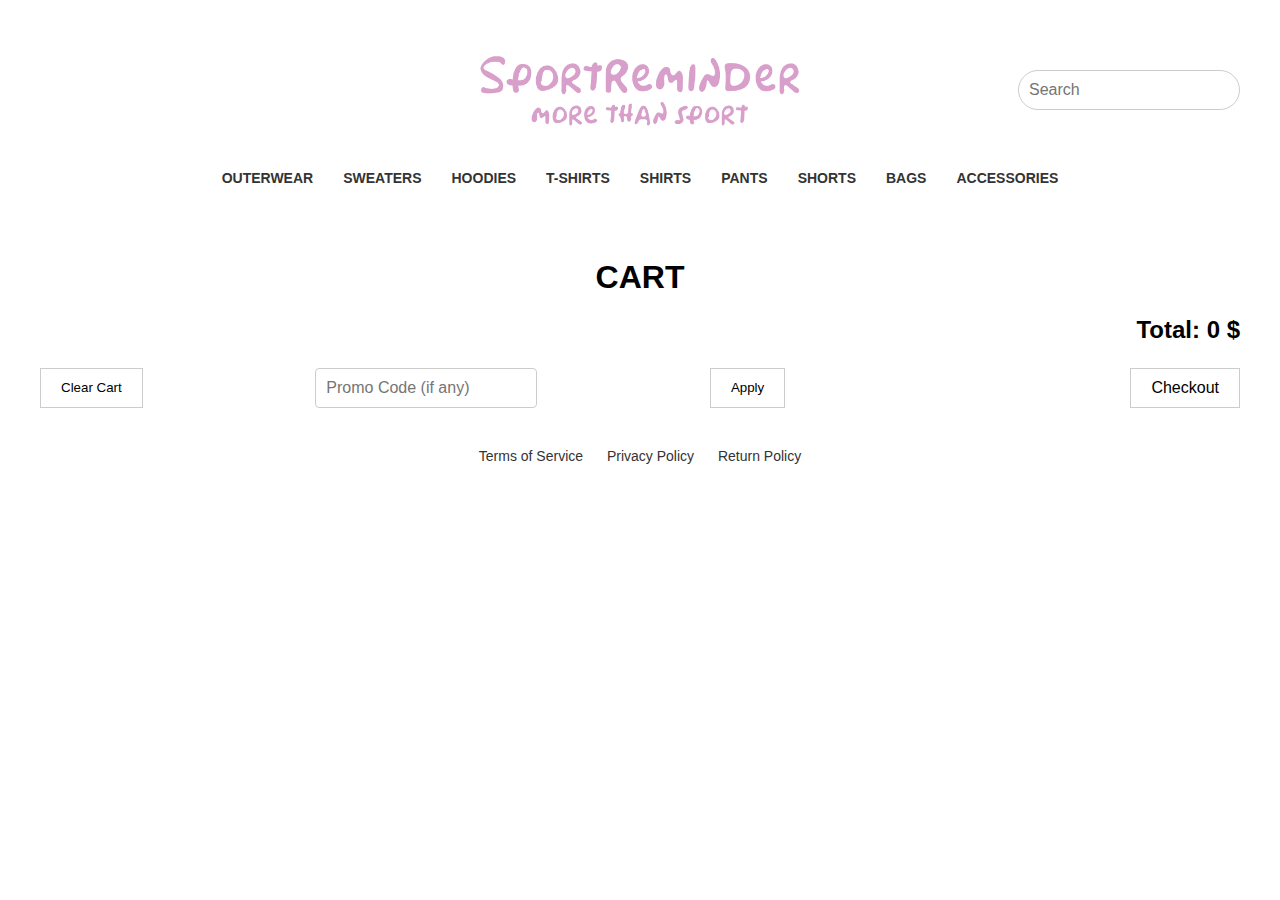
==== cart.html @ 960fb1c4 "Add files via upload" ====
<!DOCTYPE html>
<html lang="en">
<head>
    <meta charset="UTF-8">
    <meta name="viewport" content="width=device-width, initial-scale=1.0">
    <title>SPORTREMINDER STORE - Cart</title>
    <link rel="stylesheet" href="styles.css">
    <link rel="icon" type="image/png" href="favicon.png"/>
    <style>
        /* Styles for the modal (popup) */
        .modal {
            display: none;
            position: fixed;
            z-index: 1000;
            left: 0;
            top: 0;
            width: 100%;
            height: 100%;
            background-color: rgba(0, 0, 0, 0.5);
        }

        .modal-content {
            background-color: #fff;
            margin: 15% auto;
            padding: 20px;
            border-radius: 10px;
            width: 300px;
            position: relative;
            text-align: center;
        }

        .close {
            color: #aaa;
            position: absolute;
            top: 10px;
            right: 15px;
            font-size: 28px;
            font-weight: bold;
            cursor: pointer;
        }

        .close:hover,
        .close:focus {
            color: #000;
            text-decoration: none;
            cursor: pointer;
        }

        /* Style for card input fields */
        .modal-content input {
            width: 100%;
            padding: 10px;
            margin: 10px 0;
            border: 1px solid #ccc;
            border-radius: 5px;
        }

        .modal-content button {
            background-color: #333;
            color: white;
            padding: 10px;
            width: 100%;
            border: none;
            cursor: pointer;
            border-radius: 5px;
        }

        .modal-content button:hover {
            background-color: #555;
        }
    </style>
</head>
<body>
    <header>
        <div class="logo-search-container">
            <div class="logo">
                <a href="index.html">
                    <img src="logo.png" alt="SPORTREMINDER Logo" class="logo-img">
                </a>
            </div>
            <div class="search-bar">
                <input type="text" placeholder="Search" class="search-input">
            </div>
        </div>
        
        <nav class="categories-menu">
            <ul>
                <li><a href="#">OUTERWEAR</a></li>
                <li><a href="#">SWEATERS</a></li>
                <li><a href="#">HOODIES</a></li>
                <li><a href="#">T-SHIRTS</a></li>
                <li><a href="#">SHIRTS</a></li>
                <li><a href="#">PANTS</a></li>
                <li><a href="#">SHORTS</a></li>
                <li><a href="#">BAGS</a></li>
                <li><a href="#">ACCESSORIES</a></li>
            </ul>
        </nav>
    </header>

    <main>
        <section class="cart-container">
            <h1 class="cart-title">CART</h1>
            <ul id="cart-items"></ul>
            <p class="cart-total">Total: <span id="cart-total">0</span> $</p>

            <div class="cart-actions">
                <button id="clear-cart">Clear Cart</button>
                <input type="text" class="promo-code" id="promo-code" placeholder="Promo Code (if any)">
                <button class="apply-promo-code" id="apply-promo-btn">Apply</button>
                <div id="promo-error" class="promo-error"></div>
                <button class="checkout-button" id="checkout-btn">Checkout</button>
            </div>

            <div class="footer-links">
                <a href="#">Terms of Service</a>
                <a href="#">Privacy Policy</a>
                <a href="#">Return Policy</a>
            </div>

        </section>
    </main>

    <script src="cart.js"></script>
    <script>
        // Promo code logic
        document.getElementById('apply-promo-btn').addEventListener('click', function() {
            const promoCodeInput = document.getElementById('promo-code').value;
            const promoError = document.getElementById('promo-error');
            
            if (promoCodeInput !== '') {
                promoError.textContent = 'Code not found';
                promoError.style.color = 'red';
            }
        });

        // Checkout logic: store the total price and redirect to checkout
        const checkoutBtn = document.getElementById("checkout-btn");

        checkoutBtn.addEventListener('click', function() {
            const total = document.getElementById('cart-total').innerText;
            localStorage.setItem('totalPrice', total); // Save the total to localStorage
            window.location.href = 'checkout.html'; // Redirect to checkout page
        });
    </script>
</body>
</html>
---- styles.css ----
/* Основные стили */
body {
    font-family: Arial, sans-serif;
    background-color: #fff;
    margin: 0;
    padding: 0;
}

/* Стилизуем header */
header {
    background-color: white;
    color: #333;
    padding: 20px;
    text-align: center;
}

header h1 {
    margin: 0;
    font-size: 36px;
}

header h1 a {
    color: #333;
    text-decoration: none;
}

/* Центрируем контент на странице товара */
.main-container {
    max-width: 1200px; /* Максимальная ширина */
    margin: 0 auto; /* Центрирование страницы */
    padding: 20px;
}

/* Сетка товаров */
.product-grid {
    display: grid;
    grid-template-columns: repeat(auto-fit, minmax(250px, 1fr)); /* Сетка с 3-4 столбцами */
    gap: 20px;
    justify-items: center;
    padding: 20px;
}

/* Стиль каждого товара */
.product {
    text-align: center;
    padding: 10px;
    transition: all 0.3s ease;
}

.product img {
    max-width: 100%;
    height: auto;
}

.product p {
    margin: 10px 0;
}

/* Hover эффект для товара */
.product:hover {
    box-shadow: 0 4px 8px rgba(0, 0, 0, 0.2);
}

/* Центрируем карточку товара */
.product-page {
    text-align: center;
}

.product-page img {
    max-width: 100%;
    height: auto;
}

.product-details {
    margin: 20px 0;
    text-align: center;
}

.product-details h2 {
    font-size: 24px;
    margin-bottom: 10px;
}

.product-details p {
    font-size: 18px;
    margin-bottom: 10px;
}

.product-price {
    font-size: 20px;
    font-weight: bold;
    margin-bottom: 20px;
}

/* Стили для кнопки */
.button {
    display: inline-block;
    background-color: #333;
    color: white;
    padding: 10px 20px;
    text-align: center;
    text-decoration: none;
    font-size: 16px;
    border: none;
    cursor: pointer;
    transition: background-color 0.3s ease;
    margin-top: 20px;
}

.button:hover {
    background-color: #555; /* Эффект при наведении */
}

/* Корзина в правом верхнем углу */
#cart-icon {
    position: fixed;
    top: 20px;
    right: 20px;
    width: 100px;
    height: 100px;
    display: flex;
    align-items: center;
    justify-content: center;
    z-index: 1000;
}

#cart-icon a {
    position: relative;
    width: 100%;
    height: 100%;
}

.cart-image {
    width: 100%;
    height: 100%;
    object-fit: contain; /* Изображение растягивается без искажений */
}

/* Стиль для счетчика товаров */
.cart-count {
    position: absolute;
    top: 15px;
    right: 15px;
    background-color: #00a4ff;
    color: white;
    padding: 5px 10px;
    border-radius: 50%;
    font-size: 16px;
    transform: translate(50%, -50%);
}

/* Очищаем корзину */
.cart-hidden {
    display: none;
}

/* Логотип и поиск */
.logo-search-container {
    display: flex;
    justify-content: center;
    align-items: center;
    position: relative;
}


.logo-container {
    text-align: center;
    padding: 20px 0;
}

.logo img {
    display: block;
    margin: 30px auto;
    max-width: 350px; /* Размер логотипа 350px */
}

/* Поисковая строка */
.search-bar {
    position: absolute;
    right: 20px; /* Смещение поиска вправо */
    top: 50%;
    transform: translateY(-50%);
}

.search-input {
    padding: 10px;
    font-size: 16px;
    border: 1px solid #ccc;
    border-radius: 20px;
    width: 200px;
}

/* Меню категорий */
.categories-menu {
    text-align: center;
    padding: 10px 0;
}

.categories-menu ul {
    list-style: none;
    padding: 0;
    margin: 0;
    display: flex;
    justify-content: center;
    gap: 30px; /* Расстояние между элементами */
}

.categories-menu ul li {
    display: inline;
}

.categories-menu ul li a {
    text-decoration: none;
    color: #333;
    font-size: 14px;
    font-weight: bold;
}

.categories-menu ul li a:hover {
    text-decoration: underline;
}

/* Разделительная линия */
hr {
    border: none;
    border-top: 1px solid #ccc;
    margin: 0 20px;
}


/* Корзина */
.cart-container {
    max-width: 1200px;
    margin: 0 auto;
    padding: 20px;
    text-align: center;
}

.cart-title {
    font-size: 32px;
    margin-bottom: 20px;
    font-weight: bold;
}

.cart-item {
    display: flex;
    justify-content: space-between;
    align-items: center;
    padding: 15px 0;
    border-bottom: 1px solid #ccc;
}

.cart-item-image {
    width: 80px;
    height: 80px;
    object-fit: contain;
    margin-right: 15px;
}

.cart-item-name {
    flex: 1;
    text-align: left;
}

.cart-item-info {
    display: flex;
    flex-direction: column;
}

.cart-item-actions {
    display: flex;
    align-items: center;
    gap: 10px;
}

.cart-item-details {
    display: flex;
    align-items: center;
}

.cart-item-price,
.cart-item-quantity {
    width: 100px;
    text-align: center;
}

.remove-item {
    background-color: transparent;
    border: none;
    cursor: pointer;
}

.remove-icon {
    width: 25px;
    height: 25px;
    object-fit: contain;
}

.quantity-select {
    padding: 5px;
}

.cart-item-remove {
    background: none;
    border: none;
    font-size: 24px;
    color: #888;
    cursor: pointer;
}

.cart-item-remove:hover {
    color: #000;
}

/* Общая сумма */
.cart-total {
    font-size: 24px;
    font-weight: bold;
    text-align: right;
    margin-top: 20px;
}

.cart-actions {
    display: flex;
    justify-content: space-between;
    margin-top: 20px;
}

.cart-actions button {
    padding: 10px 20px;
    border: 1px solid #ccc;
    background-color: #fff;
    cursor: pointer;
    transition: background-color 0.3s ease;
}

.cart-actions button:hover {
    background-color: #f1f1f1;
}

/* Стиль для промо-кода */
.promo-code {
    padding: 10px;
    width: 200px;
    font-size: 16px;
    border: 1px solid #ccc;
    border-radius: 4px;
}

.checkout-button {
    background-color: #333;
    color: black;
    padding: 10px 20px;
    border: none;
    font-size: 16px;
    cursor: pointer;
}

.checkout-button:hover {
    background-color: #555;
}

/* Ссылки под корзиной */
.footer-links {
    text-align: center;
    margin-top: 40px;
    font-size: 14px;
}

.footer-links a {
    color: #333;
    text-decoration: none;
    margin: 0 10px;
}

.footer-links a:hover {
    text-decoration: underline;
}

/* Селектор валют */
.currency-selector {
    margin-top: 20px;
    text-align: right;
}

.currency-selector select {
    padding: 10px;
    font-size: 16px;
    border: 1px solid #ccc;
    border-radius: 4px;
}
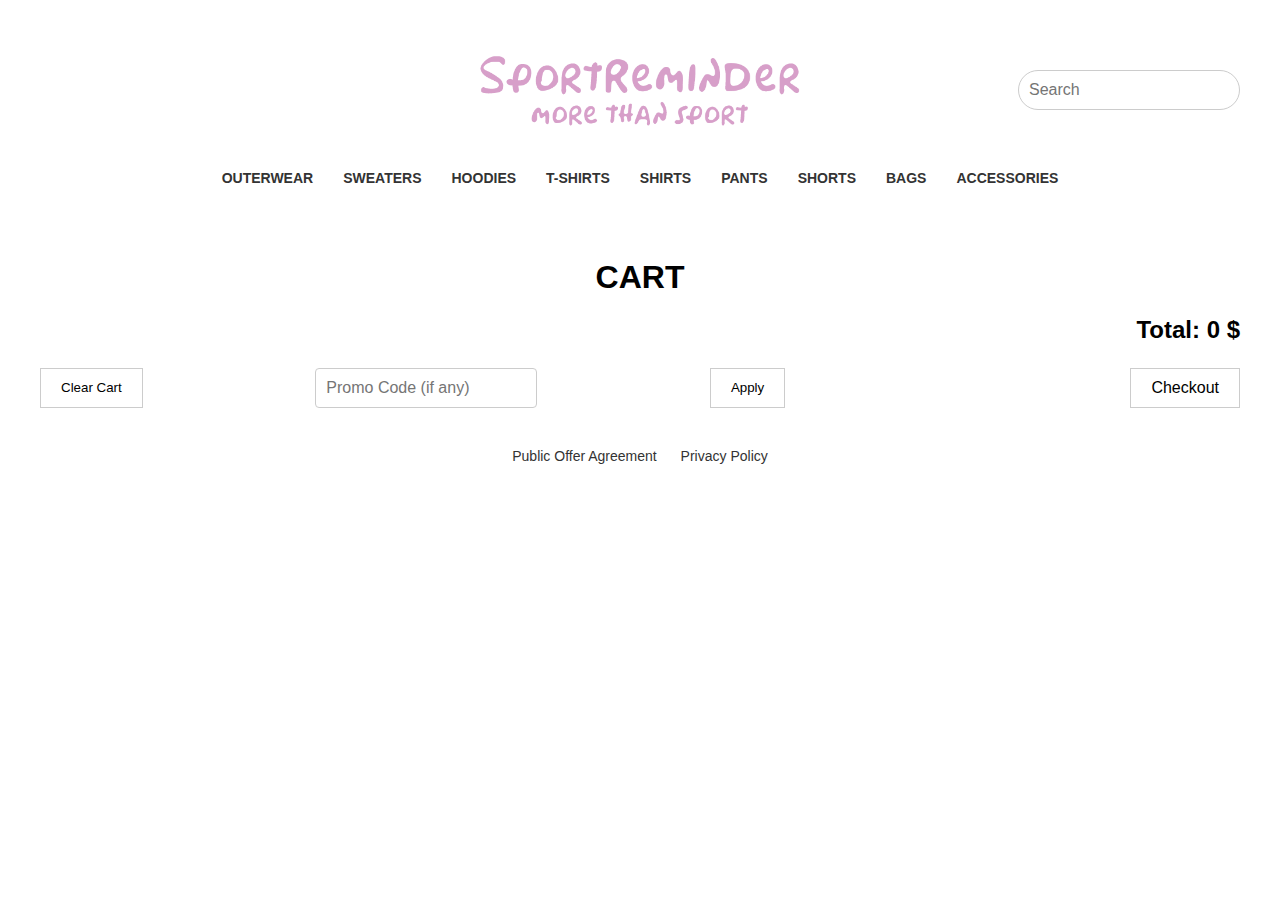
==== commit 54389f63: "Add files via upload" ====
--- a/cart.html
+++ b/cart.html
@@ -113,9 +113,9 @@
             </div>
 
             <div class="footer-links">
-                <a href="#">Terms of Service</a>
-                <a href="#">Privacy Policy</a>
-                <a href="#">Return Policy</a>
+                <a href="offeragreement.html">Public Offer Agreement</a>
+                <a href="PrivacyPolicy.html">Privacy Policy</a>
+        
             </div>
 
         </section>
